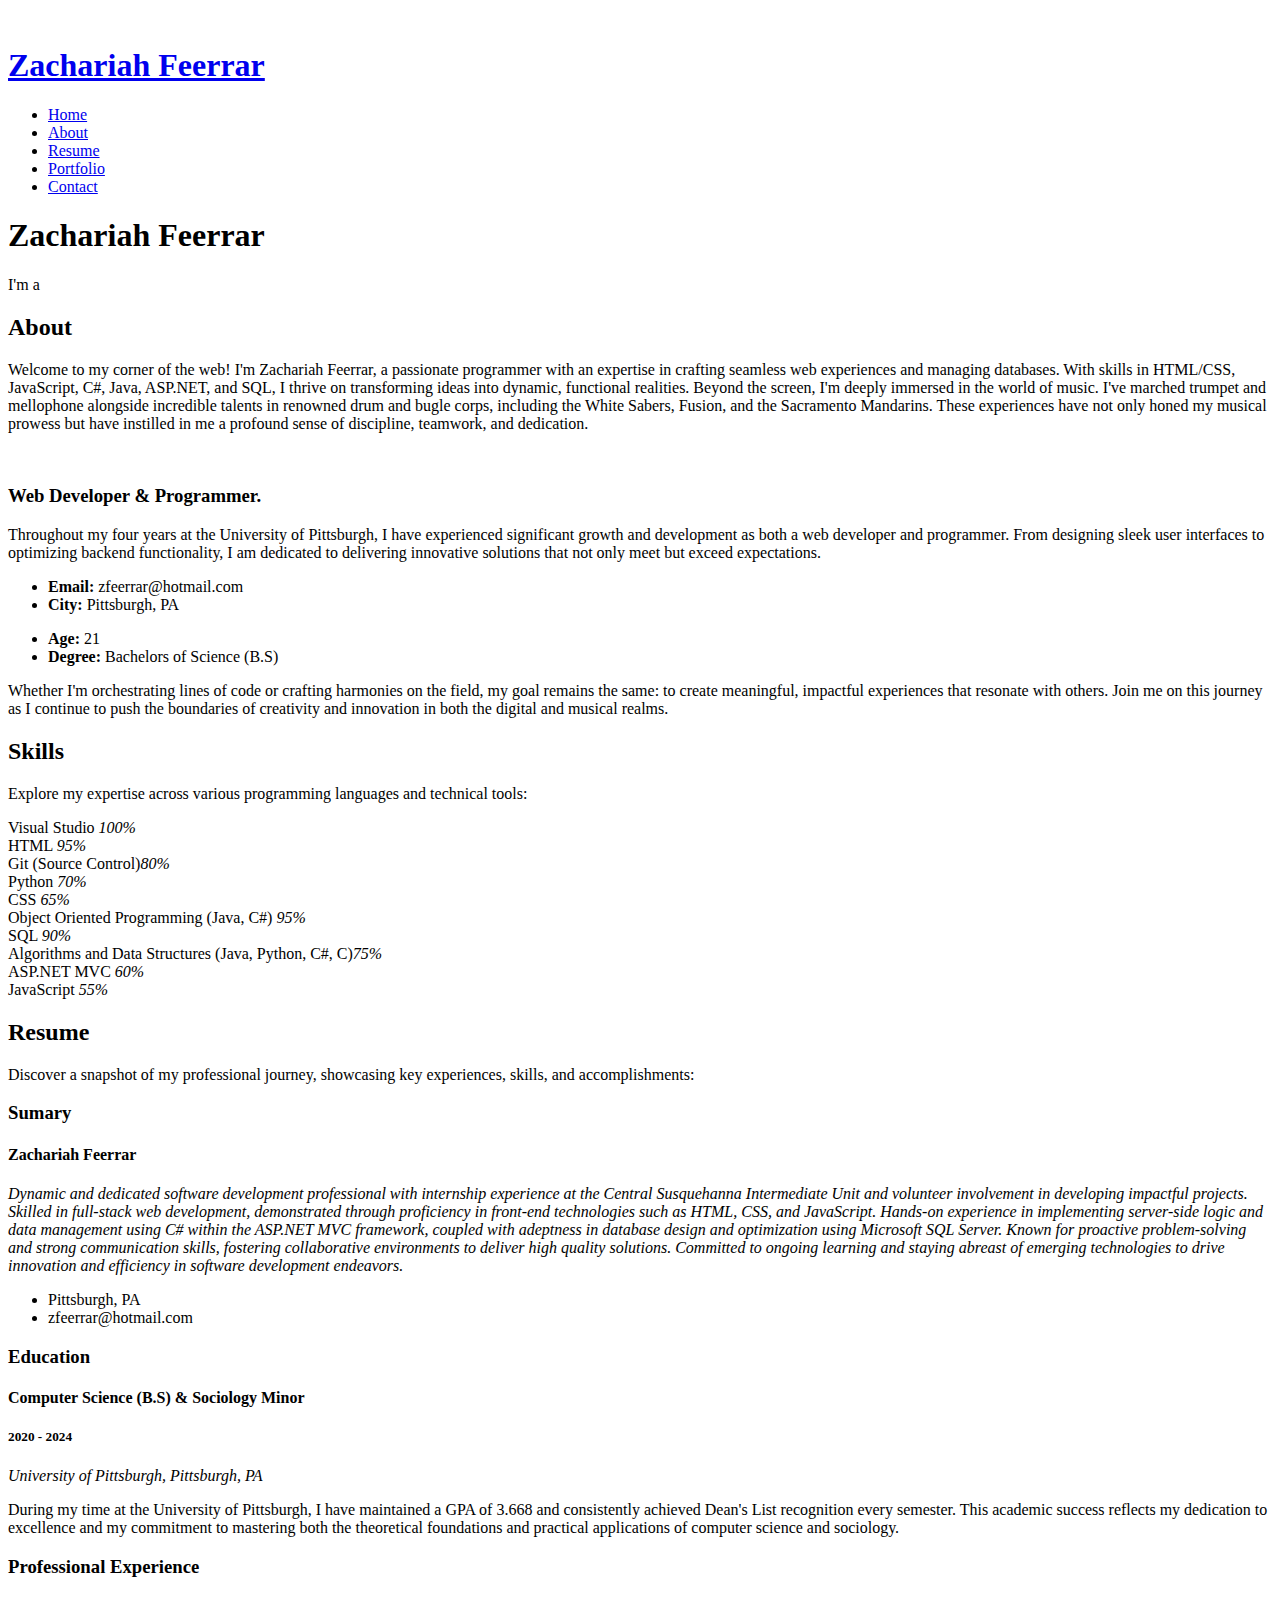
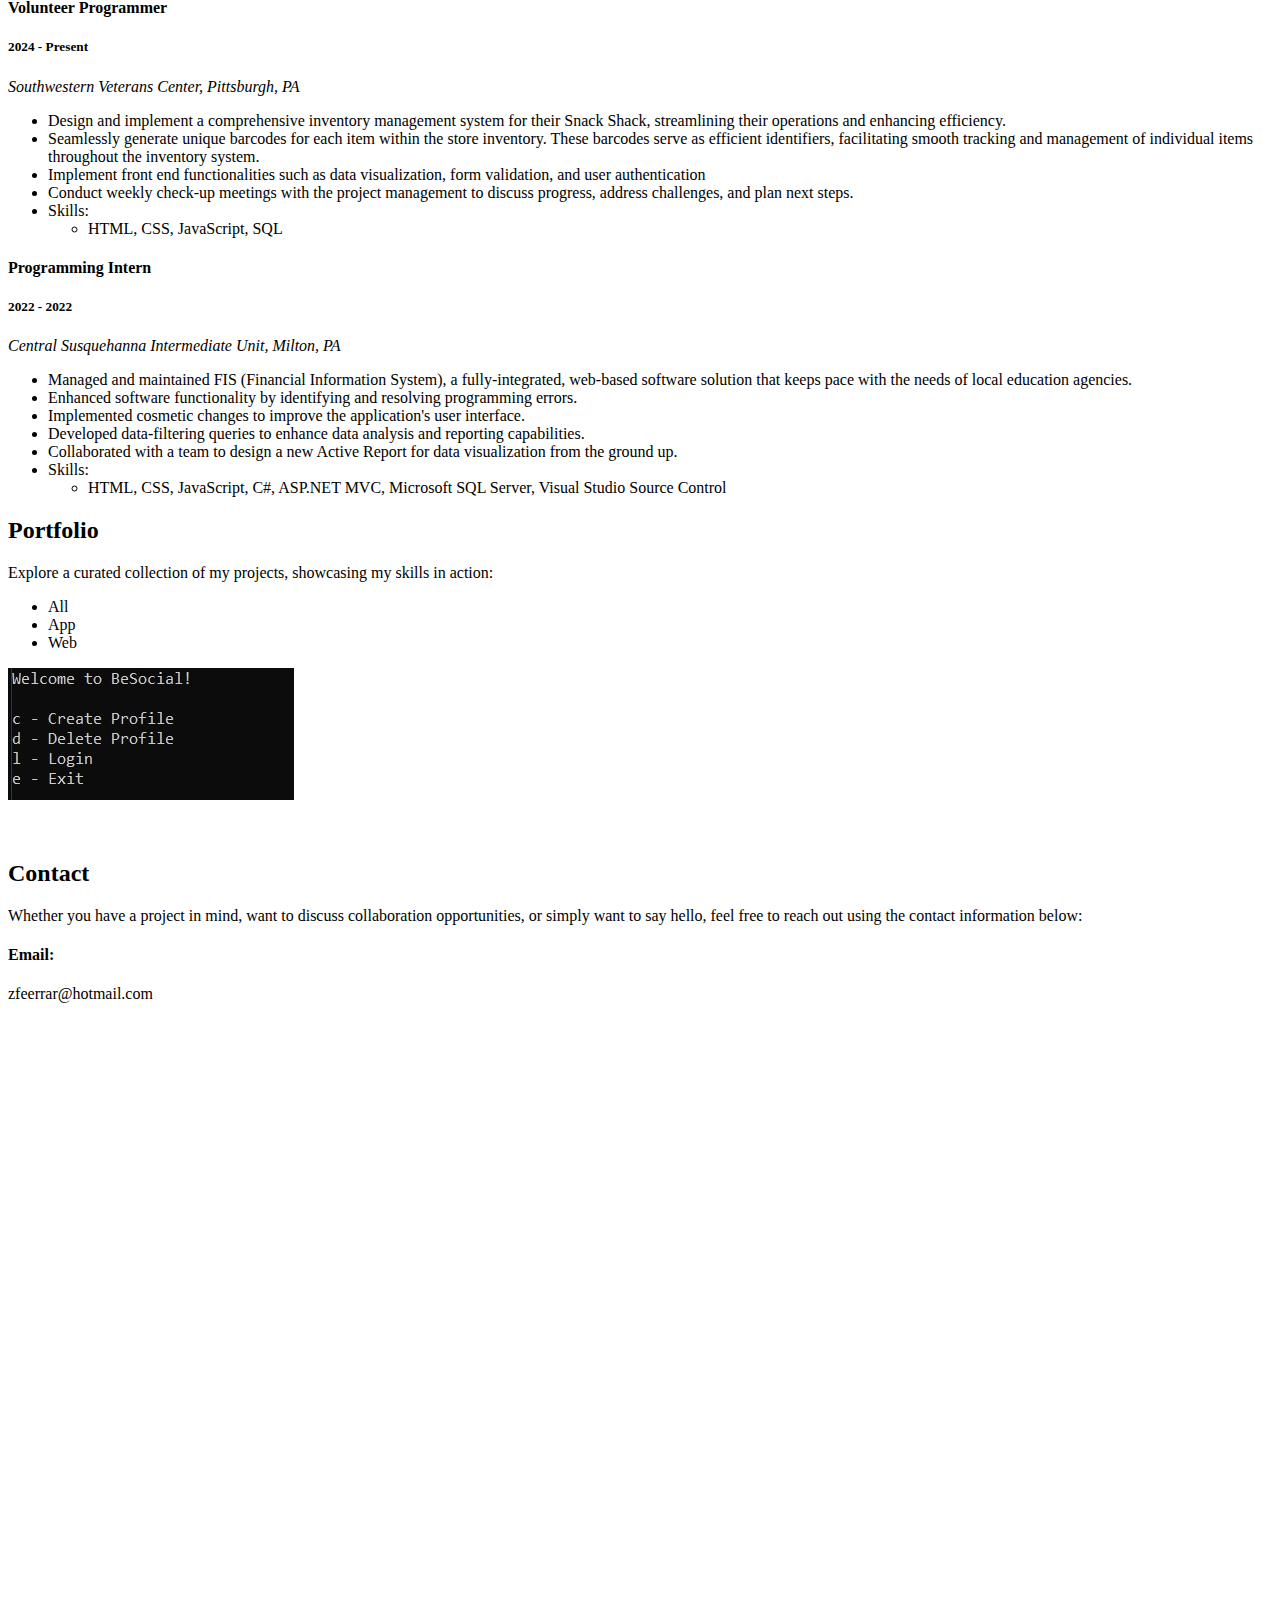
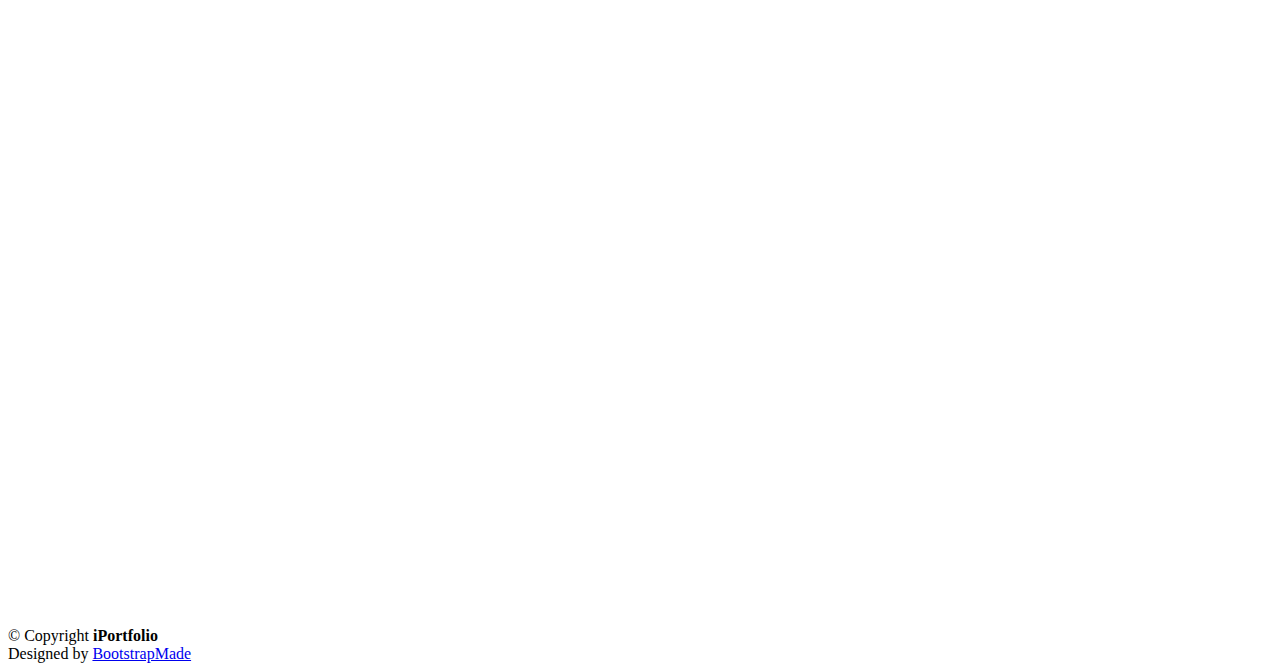
==== index.html @ 6f5a60da "added BeSocial (version 1.2)" ====
<!DOCTYPE html>
<html lang="en">

<head>
  <meta charset="utf-8">
  <meta content="width=device-width, initial-scale=1.0" name="viewport">

  <title>Zachariah Feerrar</title>
  <meta content="" name="description">
  <meta content="" name="keywords">

  <!-- Favicons -->
  <link href="assets/img/favicon.png" rel="icon">
  <link href="assets/img/apple-touch-icon.png" rel="apple-touch-icon">

  <!-- Google Fonts -->
  <link href="https://fonts.googleapis.com/css?family=Open+Sans:300,300i,400,400i,600,600i,700,700i|Raleway:300,300i,400,400i,500,500i,600,600i,700,700i|Poppins:300,300i,400,400i,500,500i,600,600i,700,700i" rel="stylesheet">

  <!-- Vendor CSS Files -->
  <link href="assets/vendor/aos/aos.css" rel="stylesheet">
  <link href="assets/vendor/bootstrap/css/bootstrap.min.css" rel="stylesheet">
  <link href="assets/vendor/bootstrap-icons/bootstrap-icons.css" rel="stylesheet">
  <link href="assets/vendor/boxicons/css/boxicons.min.css" rel="stylesheet">
  <link href="assets/vendor/glightbox/css/glightbox.min.css" rel="stylesheet">
  <link href="assets/vendor/swiper/swiper-bundle.min.css" rel="stylesheet">

  <!-- Template Main CSS File -->
  <link href="assets/css/style.css" rel="stylesheet">

  <!-- =======================================================
  * Template Name: iPortfolio
  * Updated: Jan 29 2024 with Bootstrap v5.3.2
  * Template URL: https://bootstrapmade.com/iportfolio-bootstrap-portfolio-websites-template/
  * Author: BootstrapMade.com
  * License: https://bootstrapmade.com/license/
  ======================================================== -->
</head>

<body>

  <!-- ======= Mobile nav toggle button ======= -->
  <i class="bi bi-list mobile-nav-toggle d-xl-none"></i>

  <!-- ======= Header ======= -->
  <header id="header">
    <div class="d-flex flex-column">

      <div class="profile">
        <img src="assets/img/profile-img.jpg" alt="" class="img-fluid rounded-circle">
        <h1 class="text-light"><a href="index.html">Zachariah Feerrar</a></h1>
        <div class="social-links mt-3 text-center">
          <a href="https://www.facebook.com/zack.feerrar.5" target = "_blank" class="facebook"><i class="bx bxl-facebook"></i></a>
          <a href="https://github.com/zaf22" target = "_blank" class="github"><i class="bx bxl-github"></i></a>
          <a href="https://leetcode.com/zaf22/" target = "_blank" class="leetcode"><i class="simple-icons--leetcode"></i></a>
          <a href= "https://www.linkedin.com/in/zachariah-feerrar-7635a8221/" target = "_blank" class="linkedin"><i class="bx bxl-linkedin"></i></a>
        </div>
      </div>

      <nav id="navbar" class="nav-menu navbar">
        <ul>
          <li><a href="#hero" class="nav-link scrollto active"><i class="bx bx-home"></i> <span>Home</span></a></li>
          <li><a href="#about" class="nav-link scrollto"><i class="bx bx-user"></i> <span>About</span></a></li>
          <li><a href="#resume" class="nav-link scrollto"><i class="bx bx-file-blank"></i> <span>Resume</span></a></li>
          <li><a href="#portfolio" class="nav-link scrollto"><i class="bx bx-book-content"></i> <span>Portfolio</span></a></li>
          <!--<li><a href="#services" class="nav-link scrollto"><i class="bx bx-server"></i> <span>Services</span></a></li>-->
          <li><a href="#contact" class="nav-link scrollto"><i class="bx bx-envelope"></i> <span>Contact</span></a></li>
        </ul>
      </nav><!-- .nav-menu -->
    </div>
  </header><!-- End Header -->

  <!-- ======= Hero Section ======= -->
  <section id="hero" class="d-flex flex-column justify-content-center align-items-center">
    <div class="hero-container" data-aos="fade-in">
      <h1>Zachariah Feerrar</h1>
      <p>I'm a <span class="typed" data-typed-items="Developer, Musician, Leader"></span></p>
    </div>
  </section><!-- End Hero -->

  <main id="main">

    <!-- ======= About Section ======= -->
    <section id="about" class="about">
      <div class="container">

        <div class="section-title">
          <h2>About</h2>
          <p>Welcome to my corner of the web! I'm Zachariah Feerrar, a passionate programmer with an expertise in crafting seamless web experiences and managing databases. With skills in HTML/CSS, 
            JavaScript, C#, Java, ASP.NET, and SQL, I thrive on transforming ideas into dynamic, functional realities.
            Beyond the screen, I'm deeply immersed in the world of music. I've marched trumpet and mellophone alongside incredible talents in renowned drum and bugle corps, including the White Sabers, Fusion, 
            and the Sacramento Mandarins. These experiences have not only honed my musical prowess but have instilled in me a profound sense of discipline, teamwork, and dedication.
        </div>

        <div class="row">
          <div class="col-lg-4" data-aos="fade-right">
            <img src="assets/img/profile-img.jpg" class="img-fluid" alt="">
          </div>
          <div class="col-lg-8 pt-4 pt-lg-0 content" data-aos="fade-left">
            <h3>Web Developer &amp; Programmer.</h3>
            <p class="fst-italic">
              Throughout my four years at the University of Pittsburgh, I have experienced significant growth and development as both a web developer and programmer.
              From designing sleek user interfaces to optimizing backend functionality, I am dedicated to delivering innovative solutions that not only meet but exceed expectations.
            </p>
            <div class="row">
              <div class="col-lg-6">
                <ul>
                  <li><i class="bi bi-chevron-right"></i> <strong>Email:</strong> <span>zfeerrar@hotmail.com</span></li>
                  <li><i class="bi bi-chevron-right"></i> <strong>City:</strong> <span>Pittsburgh, PA</span></li>
                </ul>
              </div>
              <div class="col-lg-6">
                <ul>
                  <li><i class="bi bi-chevron-right"></i> <strong>Age:</strong> <span>21</span></li>
                  <li><i class="bi bi-chevron-right"></i> <strong>Degree:</strong> <span>Bachelors of Science (B.S)</span></li>
                </ul>
              </div>
            </div>
            <p>
              Whether I'm orchestrating lines of code or crafting harmonies on the field, my goal remains the same: to create meaningful, impactful experiences that resonate with others. 
              Join me on this journey as I continue to push the boundaries of creativity and innovation in both the digital and musical realms.
            </p>
          </div>
        </div>

      </div>
    </section><!-- End About Section -->
    
    <!-- ======= Facts Section ======= -->
    <!--
    <section id="facts" class="facts">
      <div class="container">

        <div class="section-title">
          <h2>Facts</h2>
          <p>Magnam dolores commodi suscipit. Necessitatibus eius consequatur ex aliquid fuga eum quidem. Sit sint consectetur velit. Quisquam quos quisquam cupiditate. Et nemo qui impedit suscipit alias ea. Quia fugiat sit in iste officiis commodi quidem hic quas.</p>
        </div>

        <div class="row no-gutters">

          <div class="col-lg-3 col-md-6 d-md-flex align-items-md-stretch" data-aos="fade-up">
            <div class="count-box">
              <i class="bi bi-emoji-smile"></i>
              <span data-purecounter-start="0" data-purecounter-end="232" data-purecounter-duration="1" class="purecounter"></span>
              <p><strong>Happy Clients</strong> consequuntur quae</p>
            </div>
          </div>

          <div class="col-lg-3 col-md-6 d-md-flex align-items-md-stretch" data-aos="fade-up" data-aos-delay="100">
            <div class="count-box">
              <i class="bi bi-journal-richtext"></i>
              <span data-purecounter-start="0" data-purecounter-end="521" data-purecounter-duration="1" class="purecounter"></span>
              <p><strong>Projects</strong> adipisci atque cum quia aut</p>
            </div>
          </div>

          <div class="col-lg-3 col-md-6 d-md-flex align-items-md-stretch" data-aos="fade-up" data-aos-delay="200">
            <div class="count-box">
              <i class="bi bi-headset"></i>
              <span data-purecounter-start="0" data-purecounter-end="1453" data-purecounter-duration="1" class="purecounter"></span>
              <p><strong>Hours Of Support</strong> aut commodi quaerat</p>
            </div>
          </div>

          <div class="col-lg-3 col-md-6 d-md-flex align-items-md-stretch" data-aos="fade-up" data-aos-delay="300">
            <div class="count-box">
              <i class="bi bi-people"></i>
              <span data-purecounter-start="0" data-purecounter-end="32" data-purecounter-duration="1" class="purecounter"></span>
              <p><strong>Hard Workers</strong> rerum asperiores dolor</p>
            </div>
          </div>

        </div>

      </div>
    </section>--><!-- End Facts Section --> 

    <!-- ======= Skills Section ======= -->
    <section id="skills" class="skills section-bg">
      <div class="container">

        <div class="section-title">
          <h2>Skills</h2>
          <p>Explore my expertise across various programming languages and technical tools:</p>
        </div>

        <div class="row skills-content">

          <div class="col-lg-6" data-aos="fade-up">

            <div class="progress">
              <span class="skill">Visual Studio <i class="val">100%</i></span>
              <div class="progress-bar-wrap">
                <div class="progress-bar" role="progressbar" aria-valuenow="100" aria-valuemin="0" aria-valuemax="100"></div>
              </div>
            </div>

            <div class="progress">
              <span class="skill">HTML <i class="val">95%</i></span>
              <div class="progress-bar-wrap">
                <div class="progress-bar" role="progressbar" aria-valuenow="95" aria-valuemin="0" aria-valuemax="100"></div>
              </div>
            </div>

            <div class="progress">
              <span class="skill">Git (Source Control)<i class="val">80%</i></span>
              <div class="progress-bar-wrap">
                <div class="progress-bar" role="progressbar" aria-valuenow="80" aria-valuemin="0" aria-valuemax="100"></div>
              </div>
            </div>

            <div class="progress">
              <span class="skill">Python <i class="val">70%</i></span>
              <div class="progress-bar-wrap">
                <div class="progress-bar" role="progressbar" aria-valuenow="70" aria-valuemin="0" aria-valuemax="100"></div>
              </div>
            </div>

            <div class="progress">
              <span class="skill">CSS <i class="val">65%</i></span>
              <div class="progress-bar-wrap">
                <div class="progress-bar" role="progressbar" aria-valuenow="65" aria-valuemin="0" aria-valuemax="100"></div>
              </div>
            </div>


          </div>

          <div class="col-lg-6" data-aos="fade-up" data-aos-delay="100">

            <div class="progress">
              <span class="skill">Object Oriented Programming (Java, C#) <i class="val">95%</i></span>
              <div class="progress-bar-wrap">
                <div class="progress-bar" role="progressbar" aria-valuenow="95" aria-valuemin="0" aria-valuemax="100"></div>
              </div>
            </div>         

            <div class="progress">
              <span class="skill">SQL <i class="val">90%</i></span>
              <div class="progress-bar-wrap">
                <div class="progress-bar" role="progressbar" aria-valuenow="90" aria-valuemin="0" aria-valuemax="100"></div>
              </div>
            </div>

            <div class="progress">
              <span class="skill">Algorithms and Data Structures (Java, Python, C#, C)<i class="val">75%</i></span>
              <div class="progress-bar-wrap">
                <div class="progress-bar" role="progressbar" aria-valuenow="75" aria-valuemin="0" aria-valuemax="100"></div>
              </div>
            </div>

            <div class="progress">
              <span class="skill">ASP.NET MVC <i class="val">60%</i></span>
              <div class="progress-bar-wrap">
                <div class="progress-bar" role="progressbar" aria-valuenow="60" aria-valuemin="0" aria-valuemax="100"></div>
              </div>
            </div>

            <div class="progress">
              <span class="skill">JavaScript <i class="val">55%</i></span>
              <div class="progress-bar-wrap">
                <div class="progress-bar" role="progressbar" aria-valuenow="55" aria-valuemin="0" aria-valuemax="100"></div>
              </div>
            </div>

          </div>

        </div>

      </div>
    </section><!-- End Skills Section -->

    <!-- ======= Resume Section ======= -->
    <section id="resume" class="resume">
      <div class="container">

        <div class="section-title">
          <h2>Resume</h2>
          <p>Discover a snapshot of my professional journey, showcasing key experiences, skills, and accomplishments:</p>
        </div>

        <div class="row">
          <div class="col-lg-6" data-aos="fade-up">
            <h3 class="resume-title">Sumary</h3>
            <div class="resume-item pb-0">
              <h4>Zachariah Feerrar</h4>
              <p><em>Dynamic and dedicated software development professional with internship experience at the Central Susquehanna
              Intermediate Unit and volunteer involvement in developing impactful projects. Skilled in full-stack web
              development, demonstrated through proficiency in front-end technologies such as HTML, CSS, and JavaScript.
              Hands-on experience in implementing server-side logic and data management using C# within the ASP.NET MVC
              framework, coupled with adeptness in database design and optimization using Microsoft SQL Server. Known for
              proactive problem-solving and strong communication skills, fostering collaborative environments to deliver high quality solutions. Committed to ongoing learning and staying abreast of emerging technologies to drive innovation
              and efficiency in software development endeavors.
              </em></p>
              <ul>
                <li>Pittsburgh, PA</li>
                <li>zfeerrar@hotmail.com</li>
              </ul>
            </div>

            <h3 class="resume-title">Education</h3>
            <div class="resume-item">
              <h4>Computer Science (B.S) &amp; Sociology Minor </h4>
              <h5>2020 - 2024</h5>
              <p><em>University of Pittsburgh, Pittsburgh, PA</em></p>
              <p>During my time at the University of Pittsburgh, I have maintained a GPA of 3.668 and consistently achieved Dean's List recognition every semester. 
                This academic success reflects my dedication to excellence and my commitment to mastering both the theoretical foundations and practical applications of computer science and sociology.</p>
            </div>
          </div>
          <div class="col-lg-6" data-aos="fade-up" data-aos-delay="100">
            <h3 class="resume-title">Professional Experience</h3>
            <div class="resume-item">
              <h4>Volunteer Programmer</h4>
              <h5>2024 - Present</h5>
              <p><em>Southwestern Veterans Center, Pittsburgh, PA </em></p>
              <ul>
                <li>Design and implement a comprehensive inventory management system for their Snack Shack, streamlining their operations and enhancing efficiency.</li>
                <li>Seamlessly generate unique barcodes for each item within the store inventory. These barcodes serve as efficient identifiers, facilitating smooth tracking and management of individual items throughout the inventory system. </li>
                <li>Implement front end functionalities such as data visualization, form validation, and user authentication</li>
                <li>Conduct weekly check-up meetings with the project management to discuss progress, address challenges, and plan next steps.</li>
                <li>Skills: <ul>
                  <li>HTML, CSS, JavaScript, SQL</li>
                </ul></li>
              </ul>
            </div>
            <div class="resume-item">
              <h4>Programming Intern</h4>
              <h5>2022 - 2022</h5>
              <p><em>Central Susquehanna Intermediate Unit, Milton, PA</em></p>
              <ul>
                <li>Managed and maintained FIS (Financial Information System), a fully-integrated, web-based software solution that keeps pace with the needs of local education agencies.</li>
                <li>Enhanced software functionality by identifying and resolving programming errors.</li>
                <li>Implemented cosmetic changes to improve the application's user interface.</li>
                <li>Developed data-filtering queries to enhance data analysis and reporting capabilities.</li>
                <li>Collaborated with a team to design a new Active Report for data visualization from the ground up.</li>
                <li>Skills: <ul>
                  <li>HTML, CSS, JavaScript, C#, ASP.NET MVC, Microsoft SQL Server, Visual Studio Source Control </li>
                </ul></li>
              </ul>
            </div>
          </div>
        </div>

      </div>
    </section><!-- End Resume Section -->

    <!-- ======= Portfolio Section ======= -->
    <section id="portfolio" class="portfolio section-bg">
      <div class="container">

        <div class="section-title">
          <h2>Portfolio</h2>
          <p>Explore a curated collection of my projects, showcasing my skills in action:</p>
        </div>

        <div class="row" data-aos="fade-up">
          <div class="col-lg-12 d-flex justify-content-center">
            <ul id="portfolio-flters">
              <li data-filter="*" class="filter-active">All</li>
              <li data-filter=".filter-app">App</li>
              <li data-filter=".filter-web">Web</li>
            </ul>
          </div>
        </div>

        <div class="row portfolio-container" data-aos="fade-up" data-aos-delay="100">
          <div class="col-lg-4 col-md-6 portfolio-item filter-app">
            <div class="portfolio-wrap">
              <img src="assets/img/portfolio/portfolio-3.jpg" class="img-fluid" alt="">
              <div class="portfolio-links">
                <a href="assets/img/portfolio/portfolio-3.jpg" data-gallery="portfolioGallery" class="portfolio-lightbox" title="BeSocial"><i class="bx bx-plus"></i></a>
                <a href="beSocial.html" title="More Details"><i class="bx bx-link"></i></a>
              </div>
            </div>
          </div>

          <div class="col-lg-4 col-md-6 portfolio-item filter-web">
            <div class="portfolio-wrap">
              <img src="assets/img/portfolio/portfolio-1.jpg" class="img-fluid" alt="">
              <div class="portfolio-links">
                <a href="assets/img/portfolio/portfolio-1.jpg" data-gallery="portfolioGallery" class="portfolio-lightbox" title="Fractalinator"><i class="bx bx-plus"></i></a>
                <a href="fractalinator.html" title="More Details"><i class="bx bx-link"></i></a>
              </div>
            </div>
          </div>

          <div class="col-lg-4 col-md-6 portfolio-item filter-web">
            <div class="portfolio-wrap">
              <img src="assets/img/portfolio/portfolio-2.jpg" class="img-fluid" alt="">
              <div class="portfolio-links">
                <a href="assets/img/portfolio/portfolio-2.jpg" data-gallery="portfolioGallery" class="portfolio-lightbox" title="Computer First Aid"><i class="bx bx-plus"></i></a>
                <a href="computer-first-aid.html" title="More Details"><i class="bx bx-link"></i></a>
              </div>
            </div>
          </div>

        </div>

      </div>
    </section><!-- End Portfolio Section -->
    
    <!-- ======= Services Section ======= -->
    <!--
    <section id="services" class="services">
      <div class="container">

        <div class="section-title">
          <h2>Services</h2>
          <p>Magnam dolores commodi suscipit. Necessitatibus eius consequatur ex aliquid fuga eum quidem. Sit sint consectetur velit. Quisquam quos quisquam cupiditate. Et nemo qui impedit suscipit alias ea. Quia fugiat sit in iste officiis commodi quidem hic quas.</p>
        </div>

        <div class="row">
          <div class="col-lg-4 col-md-6 icon-box" data-aos="fade-up">
            <div class="icon"><i class="bi bi-briefcase"></i></div>
            <h4 class="title"><a href="">Lorem Ipsum</a></h4>
            <p class="description">Voluptatum deleniti atque corrupti quos dolores et quas molestias excepturi sint occaecati cupiditate non provident</p>
          </div>
          <div class="col-lg-4 col-md-6 icon-box" data-aos="fade-up" data-aos-delay="100">
            <div class="icon"><i class="bi bi-card-checklist"></i></div>
            <h4 class="title"><a href="">Dolor Sitema</a></h4>
            <p class="description">Minim veniam, quis nostrud exercitation ullamco laboris nisi ut aliquip ex ea commodo consequat tarad limino ata</p>
          </div>
          <div class="col-lg-4 col-md-6 icon-box" data-aos="fade-up" data-aos-delay="200">
            <div class="icon"><i class="bi bi-bar-chart"></i></div>
            <h4 class="title"><a href="">Sed ut perspiciatis</a></h4>
            <p class="description">Duis aute irure dolor in reprehenderit in voluptate velit esse cillum dolore eu fugiat nulla pariatur</p>
          </div>
          <div class="col-lg-4 col-md-6 icon-box" data-aos="fade-up" data-aos-delay="300">
            <div class="icon"><i class="bi bi-binoculars"></i></div>
            <h4 class="title"><a href="">Magni Dolores</a></h4>
            <p class="description">Excepteur sint occaecat cupidatat non proident, sunt in culpa qui officia deserunt mollit anim id est laborum</p>
          </div>
          <div class="col-lg-4 col-md-6 icon-box" data-aos="fade-up" data-aos-delay="400">
            <div class="icon"><i class="bi bi-brightness-high"></i></div>
            <h4 class="title"><a href="">Nemo Enim</a></h4>
            <p class="description">At vero eos et accusamus et iusto odio dignissimos ducimus qui blanditiis praesentium voluptatum deleniti atque</p>
          </div>
          <div class="col-lg-4 col-md-6 icon-box" data-aos="fade-up" data-aos-delay="500">
            <div class="icon"><i class="bi bi-calendar4-week"></i></div>
            <h4 class="title"><a href="">Eiusmod Tempor</a></h4>
            <p class="description">Et harum quidem rerum facilis est et expedita distinctio. Nam libero tempore, cum soluta nobis est eligendi</p>
          </div>
        </div>

      </div>
    </section>--><!-- End Services Section -->

    <!-- ======= Contact Section ======= -->
    <section id="contact" class="contact">
      <div class="container">

        <div class="section-title">
          <h2>Contact</h2>
          <p>Whether you have a project in mind, want to discuss collaboration opportunities,
             or simply want to say hello, feel free to reach out using the contact information below:
          </p>
        </div>

        <div class="row" data-aos="fade-in">

          <div class="col-lg-5 d-flex align-items-stretch">
            <div class="info">
              <div class="email">
                <i class="bi bi-envelope"></i>
                <h4>Email:</h4>
                <p>zfeerrar@hotmail.com</p>
              </div>
              <iframe src="https://www.google.com/maps/embed?pb=!1m18!1m12!1m3!1d3036.411338083746!2d-79.96311778884667!3d40.444031953858804!2m3!1f0!2f0!3f0!3m2!1i1024!2i768!4f13.1!3m3!1m2!1s0x8834f22bd95af11f%3A0x52e119b60d23ad0f!2sUniversity%20of%20Pittsburgh!5e0!3m2!1sen!2sus!4v1707684532607!5m2!1sen!2sus" frameborder="0" style="border:0; width: 100%; height: 290px;" allowfullscreen></iframe>
            </div>

          </div>

          <div class="col-lg-7 mt-5 mt-lg-0 d-flex align-items-stretch">
            <iframe src="https://docs.google.com/forms/d/e/1FAIpQLSd-5snWR840D3wXePUEAjAfaTFAlxX9IwgYS0nkJbaAHluPaQ/viewform?embedded=true" width="640" height="910" frameborder="0" marginheight="0" marginwidth="0">Loading…</iframe>               

        </div>

      </div>
    </section><!-- End Contact Section -->

  </main><!-- End #main -->

  <!-- ======= Footer ======= -->
  <footer id="footer">
    <div class="container">
      <div class="copyright">
        &copy; Copyright <strong><span>iPortfolio</span></strong>
      </div>
      <div class="credits">
        <!-- All the links in the footer should remain intact. -->
        <!-- You can delete the links only if you purchased the pro version. -->
        <!-- Licensing information: https://bootstrapmade.com/license/ -->
        <!-- Purchase the pro version with working PHP/AJAX contact form: https://bootstrapmade.com/iportfolio-bootstrap-portfolio-websites-template/ -->
        Designed by <a href="https://bootstrapmade.com/">BootstrapMade</a>
      </div>
    </div>
  </footer><!-- End  Footer -->

  <a href="#" class="back-to-top d-flex align-items-center justify-content-center"><i class="bi bi-arrow-up-short"></i></a>

  <!-- Vendor JS Files -->
  <script src="assets/vendor/purecounter/purecounter_vanilla.js"></script>
  <script src="assets/vendor/aos/aos.js"></script>
  <script src="assets/vendor/bootstrap/js/bootstrap.bundle.min.js"></script>
  <script src="assets/vendor/glightbox/js/glightbox.min.js"></script>
  <script src="assets/vendor/isotope-layout/isotope.pkgd.min.js"></script>
  <script src="assets/vendor/swiper/swiper-bundle.min.js"></script>
  <script src="assets/vendor/typed.js/typed.umd.js"></script>
  <script src="assets/vendor/waypoints/noframework.waypoints.js"></script>
  <script src="assets/vendor/php-email-form/validate.js"></script>

  <!-- Template Main JS File -->
  <script src="assets/js/main.js"></script>

</body>

</html>
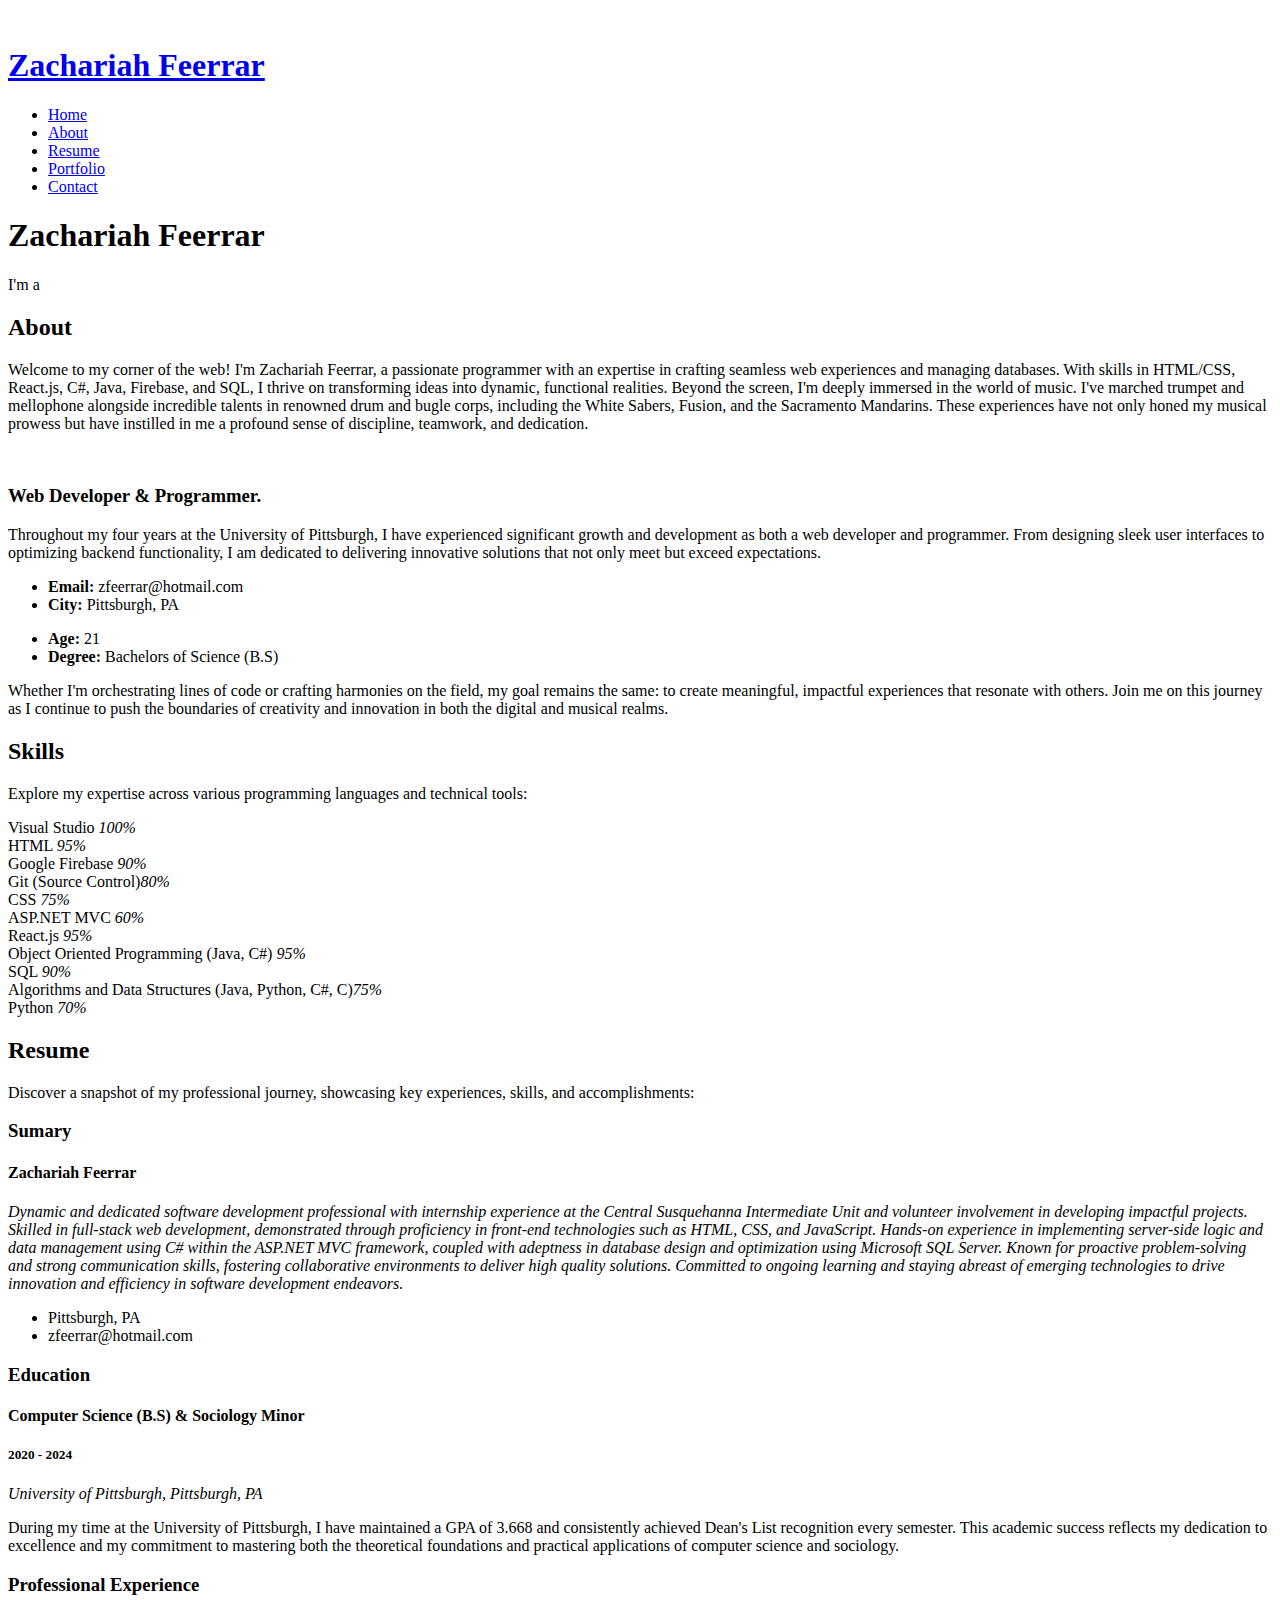
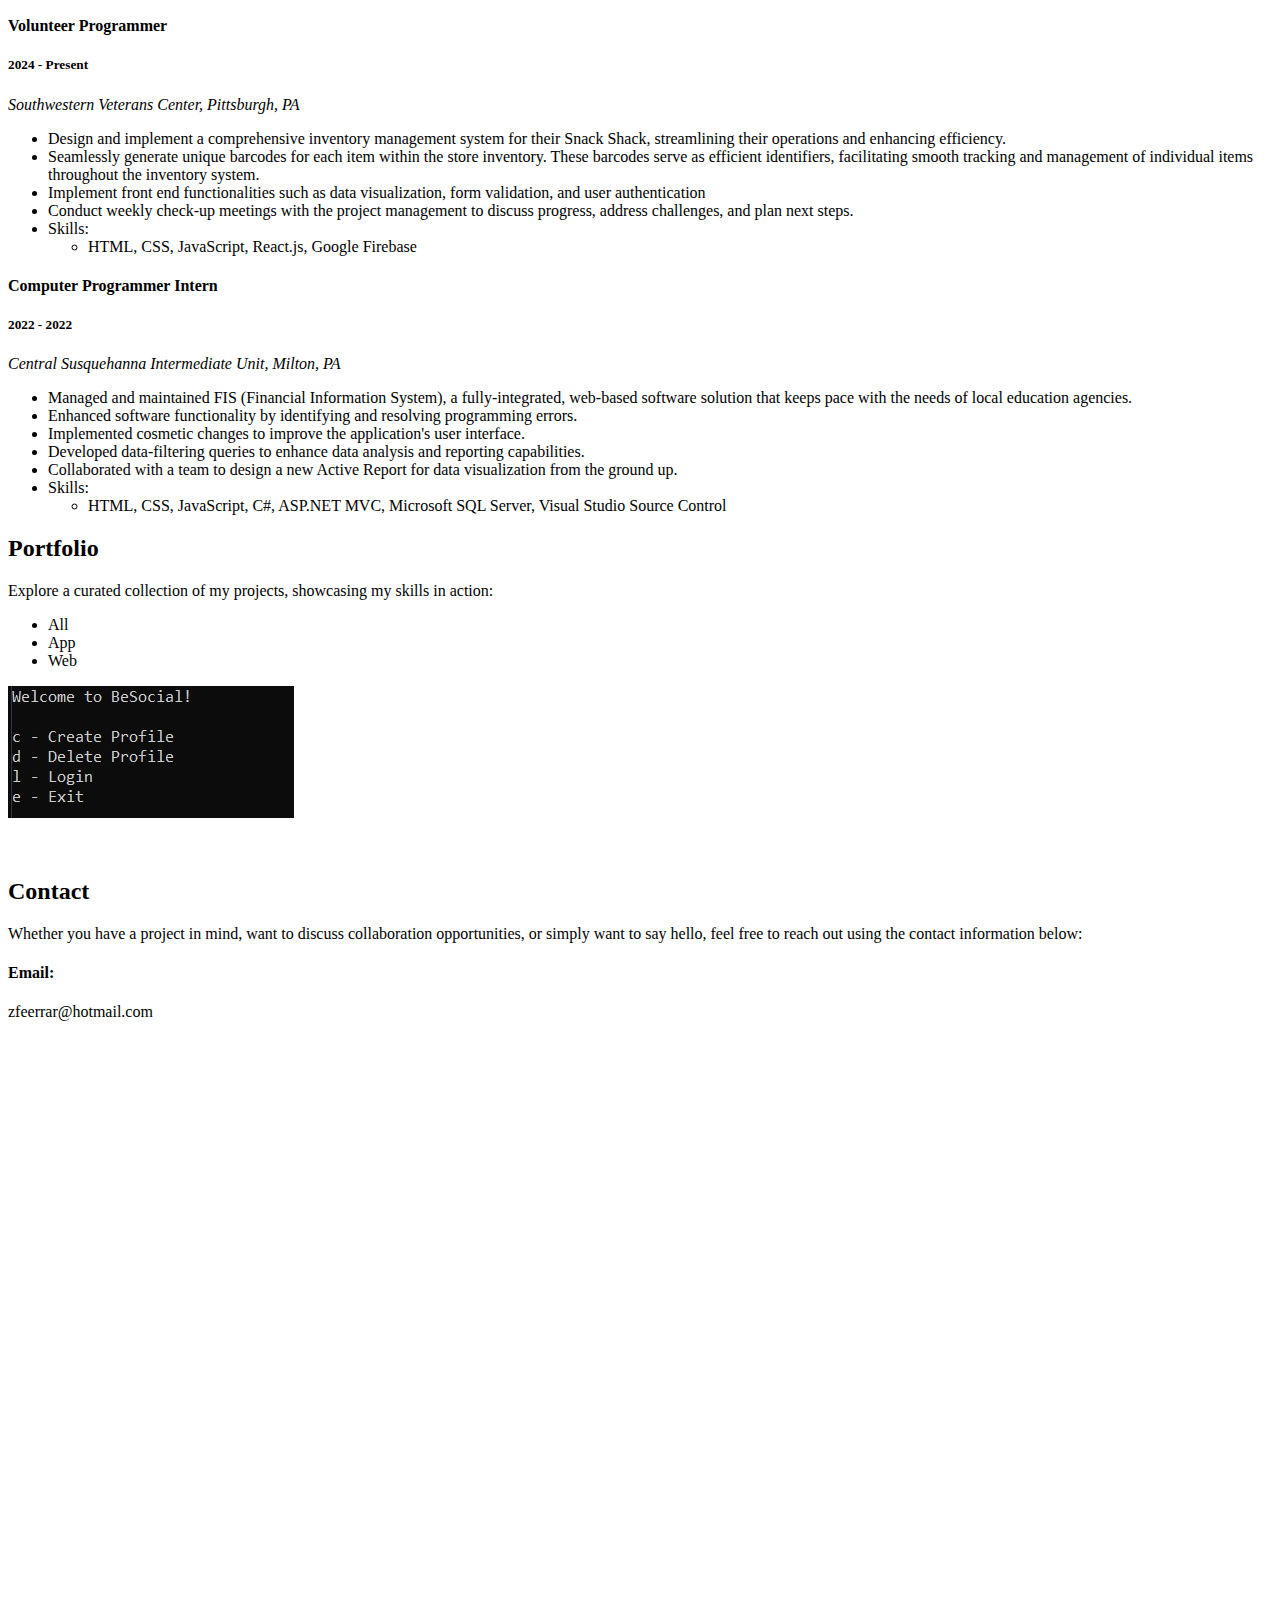
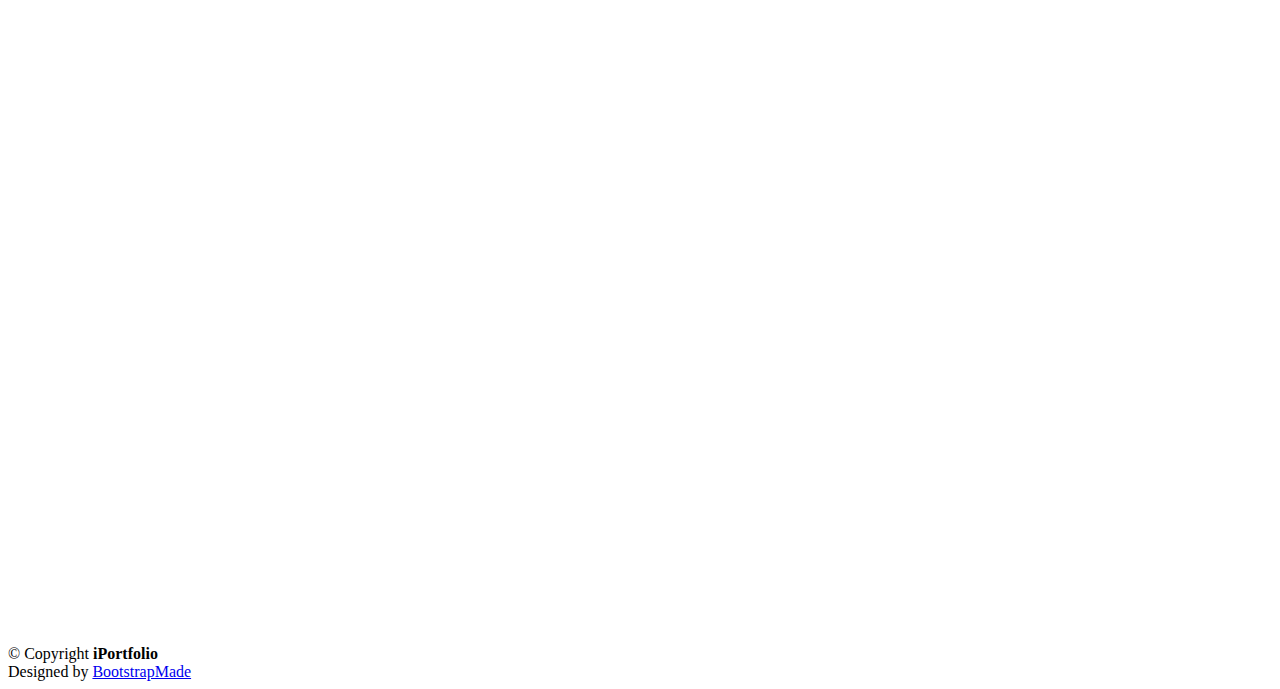
==== commit 18069922: "Update index.html" ====
--- a/index.html
+++ b/index.html
@@ -86,7 +86,7 @@
         <div class="section-title">
           <h2>About</h2>
           <p>Welcome to my corner of the web! I'm Zachariah Feerrar, a passionate programmer with an expertise in crafting seamless web experiences and managing databases. With skills in HTML/CSS, 
-            JavaScript, C#, Java, ASP.NET, and SQL, I thrive on transforming ideas into dynamic, functional realities.
+            React.js, C#, Java, Firebase, and SQL, I thrive on transforming ideas into dynamic, functional realities.
             Beyond the screen, I'm deeply immersed in the world of music. I've marched trumpet and mellophone alongside incredible talents in renowned drum and bugle corps, including the White Sabers, Fusion, 
             and the Sacramento Mandarins. These experiences have not only honed my musical prowess but have instilled in me a profound sense of discipline, teamwork, and dedication.
         </div>
@@ -202,6 +202,13 @@
             </div>
 
             <div class="progress">
+              <span class="skill">Google Firebase <i class="val">90%</i></span>
+              <div class="progress-bar-wrap">
+                <div class="progress-bar" role="progressbar" aria-valuenow="90" aria-valuemin="0" aria-valuemax="100"></div>
+              </div>
+            </div>
+
+            <div class="progress">
               <span class="skill">Git (Source Control)<i class="val">80%</i></span>
               <div class="progress-bar-wrap">
                 <div class="progress-bar" role="progressbar" aria-valuenow="80" aria-valuemin="0" aria-valuemax="100"></div>
@@ -209,56 +216,54 @@
             </div>
 
             <div class="progress">
+              <span class="skill">CSS <i class="val">75%</i></span>
+              <div class="progress-bar-wrap">
+                <div class="progress-bar" role="progressbar" aria-valuenow="75" aria-valuemin="0" aria-valuemax="100"></div>
+              </div>
+            </div>
+
+            <div class="progress">
+              <span class="skill">ASP.NET MVC <i class="val">60%</i></span>
+              <div class="progress-bar-wrap">
+                <div class="progress-bar" role="progressbar" aria-valuenow="60" aria-valuemin="0" aria-valuemax="100"></div>
+              </div>
+            </div>
+
+          </div>
+
+          <div class="col-lg-6" data-aos="fade-up" data-aos-delay="100">
+            <div class="progress">
+              <span class="skill">React.js <i class="val">95%</i></span>
+              <div class="progress-bar-wrap">
+                <div class="progress-bar" role="progressbar" aria-valuenow="95" aria-valuemin="0" aria-valuemax="100"></div>
+              </div>
+            </div> 
+
+            <div class="progress">
+              <span class="skill">Object Oriented Programming (Java, C#) <i class="val">95%</i></span>
+              <div class="progress-bar-wrap">
+                <div class="progress-bar" role="progressbar" aria-valuenow="95" aria-valuemin="0" aria-valuemax="100"></div>
+              </div>
+            </div>         
+
+            <div class="progress">
+              <span class="skill">SQL <i class="val">90%</i></span>
+              <div class="progress-bar-wrap">
+                <div class="progress-bar" role="progressbar" aria-valuenow="90" aria-valuemin="0" aria-valuemax="100"></div>
+              </div>
+            </div>
+
+            <div class="progress">
+              <span class="skill">Algorithms and Data Structures (Java, Python, C#, C)<i class="val">75%</i></span>
+              <div class="progress-bar-wrap">
+                <div class="progress-bar" role="progressbar" aria-valuenow="75" aria-valuemin="0" aria-valuemax="100"></div>
+              </div>
+            </div>
+
+            <div class="progress">
               <span class="skill">Python <i class="val">70%</i></span>
               <div class="progress-bar-wrap">
                 <div class="progress-bar" role="progressbar" aria-valuenow="70" aria-valuemin="0" aria-valuemax="100"></div>
-              </div>
-            </div>
-
-            <div class="progress">
-              <span class="skill">CSS <i class="val">65%</i></span>
-              <div class="progress-bar-wrap">
-                <div class="progress-bar" role="progressbar" aria-valuenow="65" aria-valuemin="0" aria-valuemax="100"></div>
-              </div>
-            </div>
-
-
-          </div>
-
-          <div class="col-lg-6" data-aos="fade-up" data-aos-delay="100">
-
-            <div class="progress">
-              <span class="skill">Object Oriented Programming (Java, C#) <i class="val">95%</i></span>
-              <div class="progress-bar-wrap">
-                <div class="progress-bar" role="progressbar" aria-valuenow="95" aria-valuemin="0" aria-valuemax="100"></div>
-              </div>
-            </div>         
-
-            <div class="progress">
-              <span class="skill">SQL <i class="val">90%</i></span>
-              <div class="progress-bar-wrap">
-                <div class="progress-bar" role="progressbar" aria-valuenow="90" aria-valuemin="0" aria-valuemax="100"></div>
-              </div>
-            </div>
-
-            <div class="progress">
-              <span class="skill">Algorithms and Data Structures (Java, Python, C#, C)<i class="val">75%</i></span>
-              <div class="progress-bar-wrap">
-                <div class="progress-bar" role="progressbar" aria-valuenow="75" aria-valuemin="0" aria-valuemax="100"></div>
-              </div>
-            </div>
-
-            <div class="progress">
-              <span class="skill">ASP.NET MVC <i class="val">60%</i></span>
-              <div class="progress-bar-wrap">
-                <div class="progress-bar" role="progressbar" aria-valuenow="60" aria-valuemin="0" aria-valuemax="100"></div>
-              </div>
-            </div>
-
-            <div class="progress">
-              <span class="skill">JavaScript <i class="val">55%</i></span>
-              <div class="progress-bar-wrap">
-                <div class="progress-bar" role="progressbar" aria-valuenow="55" aria-valuemin="0" aria-valuemax="100"></div>
               </div>
             </div>
 
@@ -318,12 +323,12 @@
                 <li>Implement front end functionalities such as data visualization, form validation, and user authentication</li>
                 <li>Conduct weekly check-up meetings with the project management to discuss progress, address challenges, and plan next steps.</li>
                 <li>Skills: <ul>
-                  <li>HTML, CSS, JavaScript, SQL</li>
+                  <li>HTML, CSS, JavaScript, React.js, Google Firebase</li>
                 </ul></li>
               </ul>
             </div>
             <div class="resume-item">
-              <h4>Programming Intern</h4>
+              <h4>Computer Programmer Intern</h4>
               <h5>2022 - 2022</h5>
               <p><em>Central Susquehanna Intermediate Unit, Milton, PA</em></p>
               <ul>
@@ -513,4 +518,4 @@
 
 </body>
 
-</html>+</html>
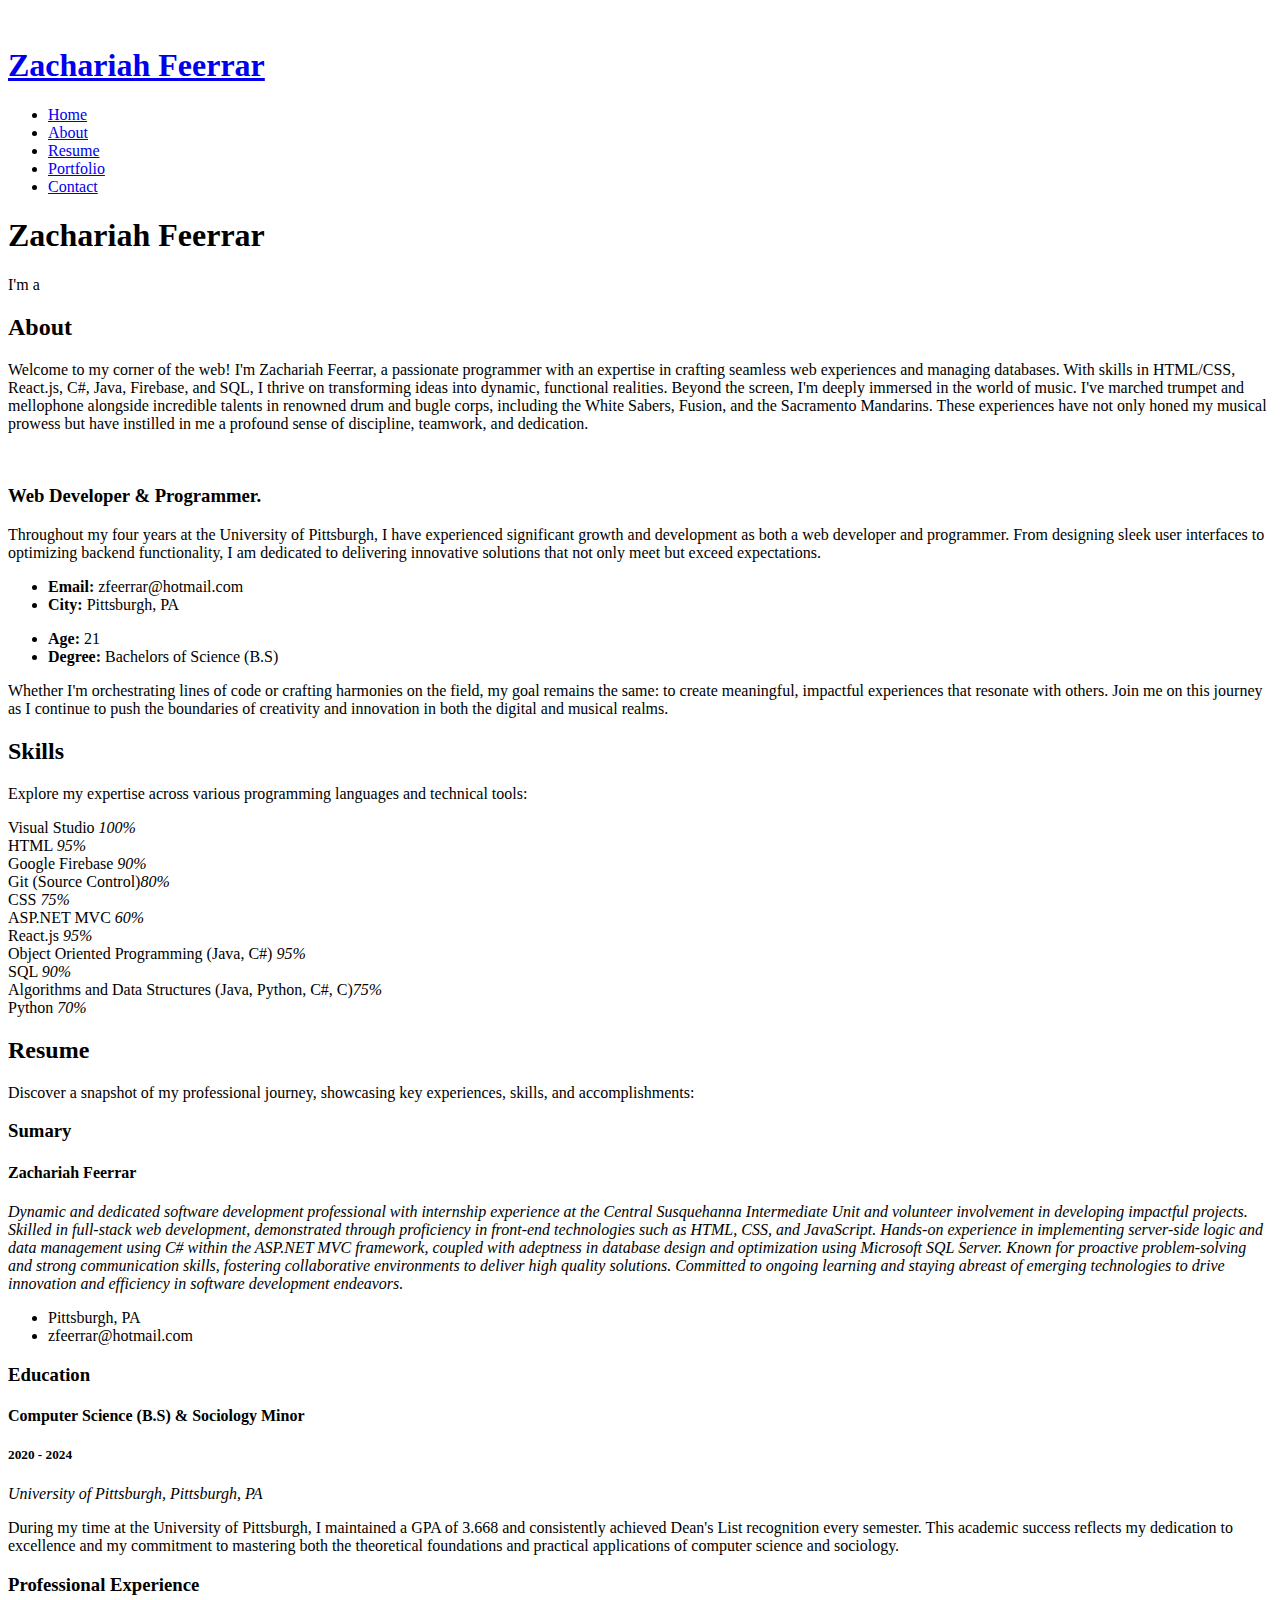
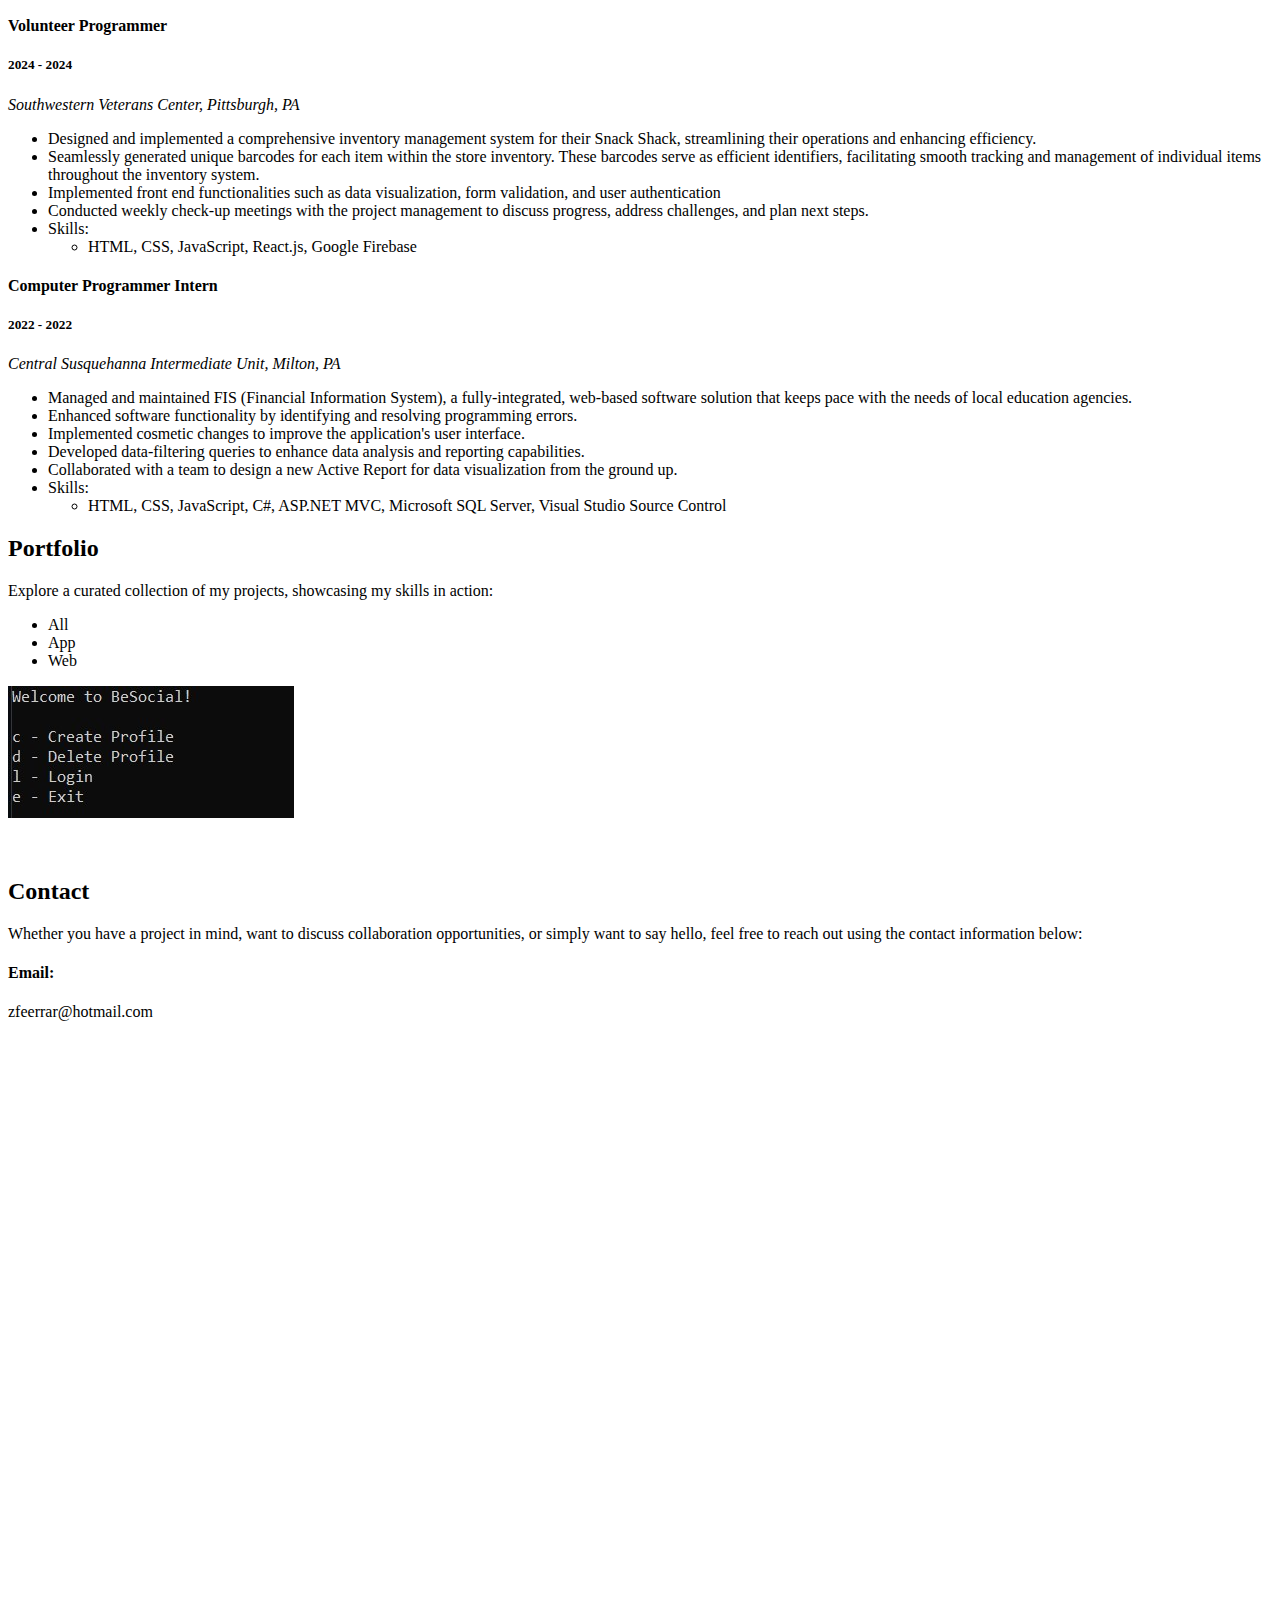
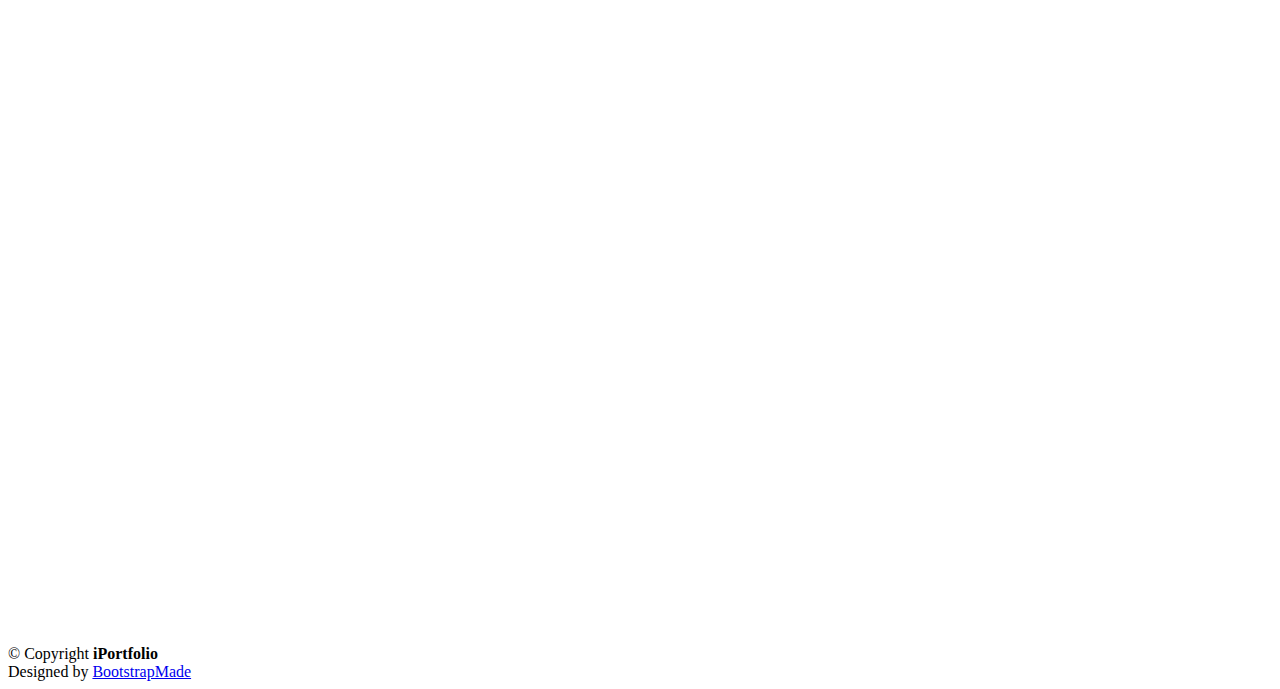
==== commit 0d3f30f9: "Update index.html" ====
--- a/index.html
+++ b/index.html
@@ -307,7 +307,7 @@
               <h4>Computer Science (B.S) &amp; Sociology Minor </h4>
               <h5>2020 - 2024</h5>
               <p><em>University of Pittsburgh, Pittsburgh, PA</em></p>
-              <p>During my time at the University of Pittsburgh, I have maintained a GPA of 3.668 and consistently achieved Dean's List recognition every semester. 
+              <p>During my time at the University of Pittsburgh, I maintained a GPA of 3.668 and consistently achieved Dean's List recognition every semester. 
                 This academic success reflects my dedication to excellence and my commitment to mastering both the theoretical foundations and practical applications of computer science and sociology.</p>
             </div>
           </div>
@@ -315,13 +315,13 @@
             <h3 class="resume-title">Professional Experience</h3>
             <div class="resume-item">
               <h4>Volunteer Programmer</h4>
-              <h5>2024 - Present</h5>
+              <h5>2024 - 2024</h5>
               <p><em>Southwestern Veterans Center, Pittsburgh, PA </em></p>
               <ul>
-                <li>Design and implement a comprehensive inventory management system for their Snack Shack, streamlining their operations and enhancing efficiency.</li>
-                <li>Seamlessly generate unique barcodes for each item within the store inventory. These barcodes serve as efficient identifiers, facilitating smooth tracking and management of individual items throughout the inventory system. </li>
-                <li>Implement front end functionalities such as data visualization, form validation, and user authentication</li>
-                <li>Conduct weekly check-up meetings with the project management to discuss progress, address challenges, and plan next steps.</li>
+                <li>Designed and implemented a comprehensive inventory management system for their Snack Shack, streamlining their operations and enhancing efficiency.</li>
+                <li>Seamlessly generated unique barcodes for each item within the store inventory. These barcodes serve as efficient identifiers, facilitating smooth tracking and management of individual items throughout the inventory system. </li>
+                <li>Implemented front end functionalities such as data visualization, form validation, and user authentication</li>
+                <li>Conducted weekly check-up meetings with the project management to discuss progress, address challenges, and plan next steps.</li>
                 <li>Skills: <ul>
                   <li>HTML, CSS, JavaScript, React.js, Google Firebase</li>
                 </ul></li>
